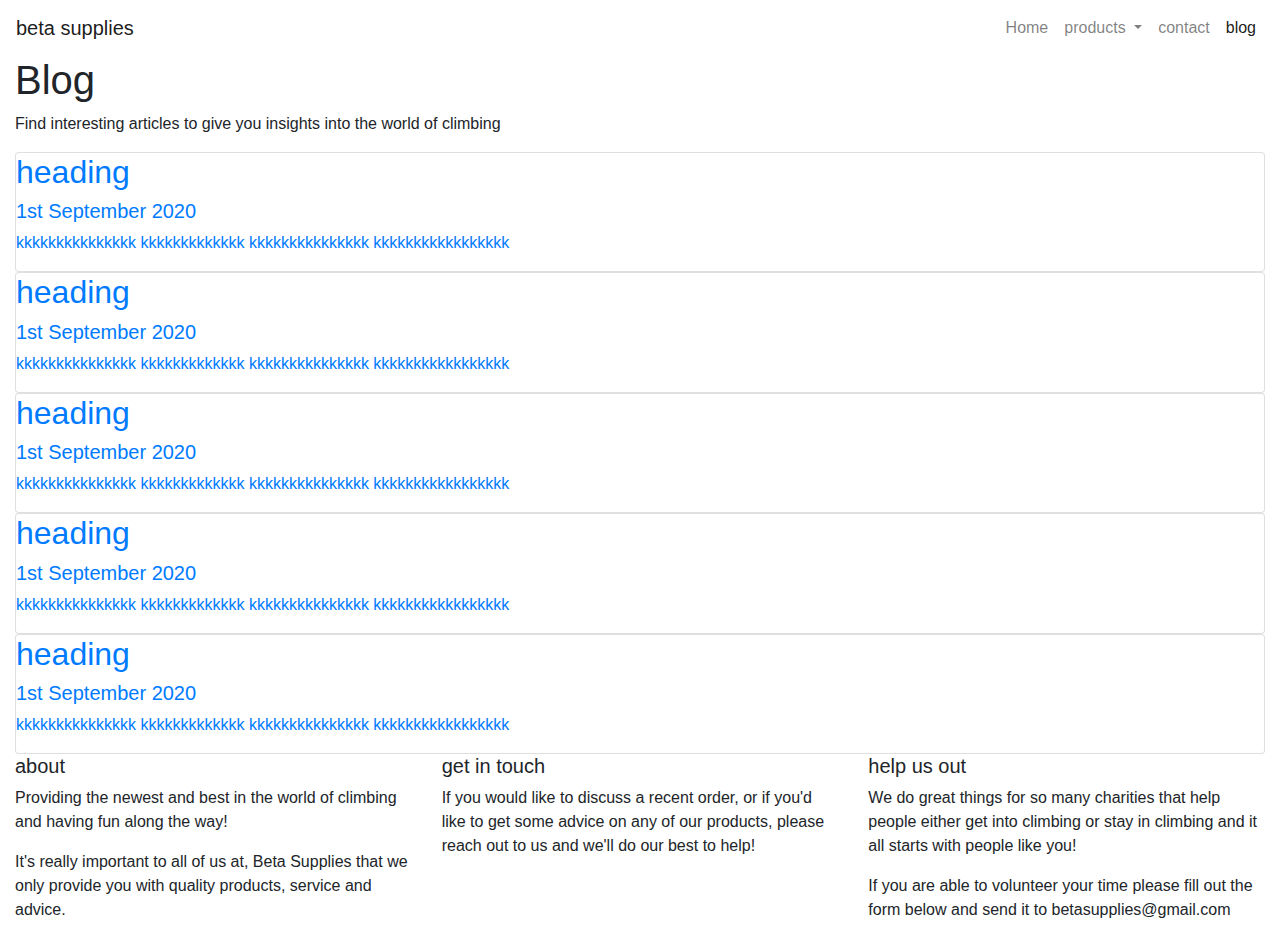
==== blog.html @ 5f46662e "organised layout for the blog page using bootstrap cards#" ====
<!DOCTYPE html>
<html lang="en">

<head>
    <meta charset="UTF-8">
    <link href="assets/css/style.css" type="text/css" rel=stylesheet>
    <link rel="stylesheet" href="https://stackpath.bootstrapcdn.com/bootstrap/4.5.2/css/bootstrap.min.css" integrity="sha384-JcKb8q3iqJ61gNV9KGb8thSsNjpSL0n8PARn9HuZOnIxN0hoP+VmmDGMN5t9UJ0Z" crossorigin="anonymous">
    <link rel="stylesheet" href="https://cdnjs.cloudflare.com/ajax/libs/font-awesome/4.7.0/css/font-awesome.min.css">
    <link href="https://fonts.googleapis.com/css2?family=Bangers&family=Encode+Sans:wght@100;200;300;400;500;600;700&display=swap" rel="stylesheet">
    <title>Beta Supplies | Everything you need for climbing</title>
</head>

<body>
    <header class="bg-color-header">
        <div class="row">
            <div class="col-12">
                <nav class="navbar navbar-light navbar-expand-sm">
                    <a href="index.html" class="navbar-brand logo">beta supplies</a>

                    <button class="navbar-toggler ml-auto" type="button" data-toggle="collapse" data-target="#navbarNavDropdown" aria-controls="navbarNavDropdown" aria-expanded="false" aria-label="Toggle navigation">
                        <span class="navbar-toggler-icon"></span></button>

                    <div class="collapse navbar-collapse" id="navbarNavDropdown">
                        <ul class="navbar-nav ml-auto">
                            <li class="nav-item"><a class="nav-link" href="index.html">Home</a></li>
                            <li class="nav-item dropdown">
                                <a class="nav-link dropdown-toggle" href="#" id="navbarDropdownMenuLink" role="button" data-toggle="dropdown" aria-haspopup="true" aria-expanded="false"> products
                                </a>
                                <div class="dropdown-menu" aria-labelledby="navbarDropdownMenuLink">
                                    <a class="dropdown-item" href="bags.html">chalk bags & buckets</a>
                                    <a class="dropdown-item" href="chalk.html">chalk</a>
                                    <a class="dropdown-item" href="shoe.html">shoes</a>
                                </div>
                            </li>
                            <li class="nav-item"><a class="nav-link" href="contact.html">contact</a></li>
                            <li class="nav-item"><a class="active nav-link" href="blog.html">blog</a></li>

                        </ul>
                    </div>
                </nav>
            </div>
        </div>
    </header>

    <article class="blog container-fluid">
        <div class="blog-heading">
            <h1>Blog</h1>
            <p>Find interesting articles to give you insights into the world of climbing</p>
        </div>
        <div class="blogs">
            <div class="card">
                <a href="#" target="_blank">
                    <h2>heading</h2>
                    <h5>1st September 2020</h5>
                    <p>kkkkkkkkkkkkkkk
                        kkkkkkkkkkkkk
                        kkkkkkkkkkkkkkk
                        kkkkkkkkkkkkkkkkk</p>
                </a>
            </div>
            <div class="card">
                <a href="#" target="_blank">
                    <h2>heading</h2>
                    <h5>1st September 2020</h5>
                    <p>kkkkkkkkkkkkkkk
                        kkkkkkkkkkkkk
                        kkkkkkkkkkkkkkk
                        kkkkkkkkkkkkkkkkk</p>
                </a>
            </div>
            <div class="card">
                <a href="#" target="_blank">
                    <h2>heading</h2>
                    <h5>1st September 2020</h5>
                    <p>kkkkkkkkkkkkkkk
                        kkkkkkkkkkkkk
                        kkkkkkkkkkkkkkk
                        kkkkkkkkkkkkkkkkk</p>
                </a>
            </div>
            <div class="card">
                <a href="#" target="_blank">
                    <h2>heading</h2>
                    <h5>1st September 2020</h5>
                    <p>kkkkkkkkkkkkkkk
                        kkkkkkkkkkkkk
                        kkkkkkkkkkkkkkk
                        kkkkkkkkkkkkkkkkk</p>
                </a>
            </div>
            <div class="card">
                <a href="#" target="_blank">
                    <h2>heading</h2>
                    <h5>1st September 2020</h5>
                    <p>kkkkkkkkkkkkkkk
                        kkkkkkkkkkkkk
                        kkkkkkkkkkkkkkk
                        kkkkkkkkkkkkkkkkk</p>
                </a>
            </div>
        </div>
    </article>

    <footer class="container-fluid bg-color-footer">
        <div class="row">
            <div class="col-sm-4">
                <h5 class="general-sub">about</h5>
                <p class="inline-block">
                    Providing the newest and best in the world of climbing and having fun along the way!
                </p>
                <p class="inline-block">
                    It's really important to all of us at, Beta Supplies that we only provide you with quality products, service and advice.
                </p>
            </div>
            <div class="col-sm-4">
                <h5 class="general-sub">get in touch</h5>
                <p class="inline-block">
                    If you would like to discuss a recent order, or if you'd like to get some advice on any of our products, please reach out to us and we'll do our best to help!
                </p>
                <i class="fab fa-facebook"></i>
                <i class="fab fa-instagram"></i>
                <i class="fab fa-linkedin"></i>

            </div>
            <div class="col-sm-4">
                <h5 class="general-sub">help us out</h5>
                <p class="inline-block">We do great things for so many charities that help people either get into climbing or stay in climbing and it all starts with people like you!</p>
                <p class="inline-block">If you are able to volunteer your time please fill out the form below and send it to betasupplies@gmail.com </p>
                <i class="fas fa-file-alt"></i>
            </div>
        </div>
    </footer>


    <script src="https://code.jquery.com/jquery-3.5.1.slim.min.js" integrity="sha384-DfXdz2htPH0lsSSs5nCTpuj/zy4C+OGpamoFVy38MVBnE+IbbVYUew+OrCXaRkfj" crossorigin="anonymous"></script>
    <script src="https://cdn.jsdelivr.net/npm/popper.js@1.16.1/dist/umd/popper.min.js" integrity="sha384-9/reFTGAW83EW2RDu2S0VKaIzap3H66lZH81PoYlFhbGU+6BZp6G7niu735Sk7lN" crossorigin="anonymous"></script>
    <script src="https://stackpath.bootstrapcdn.com/bootstrap/4.5.2/js/bootstrap.min.js" integrity="sha384-B4gt1jrGC7Jh4AgTPSdUtOBvfO8shuf57BaghqFfPlYxofvL8/KUEfYiJOMMV+rV" crossorigin="anonymous"></script>
</body>

</html>
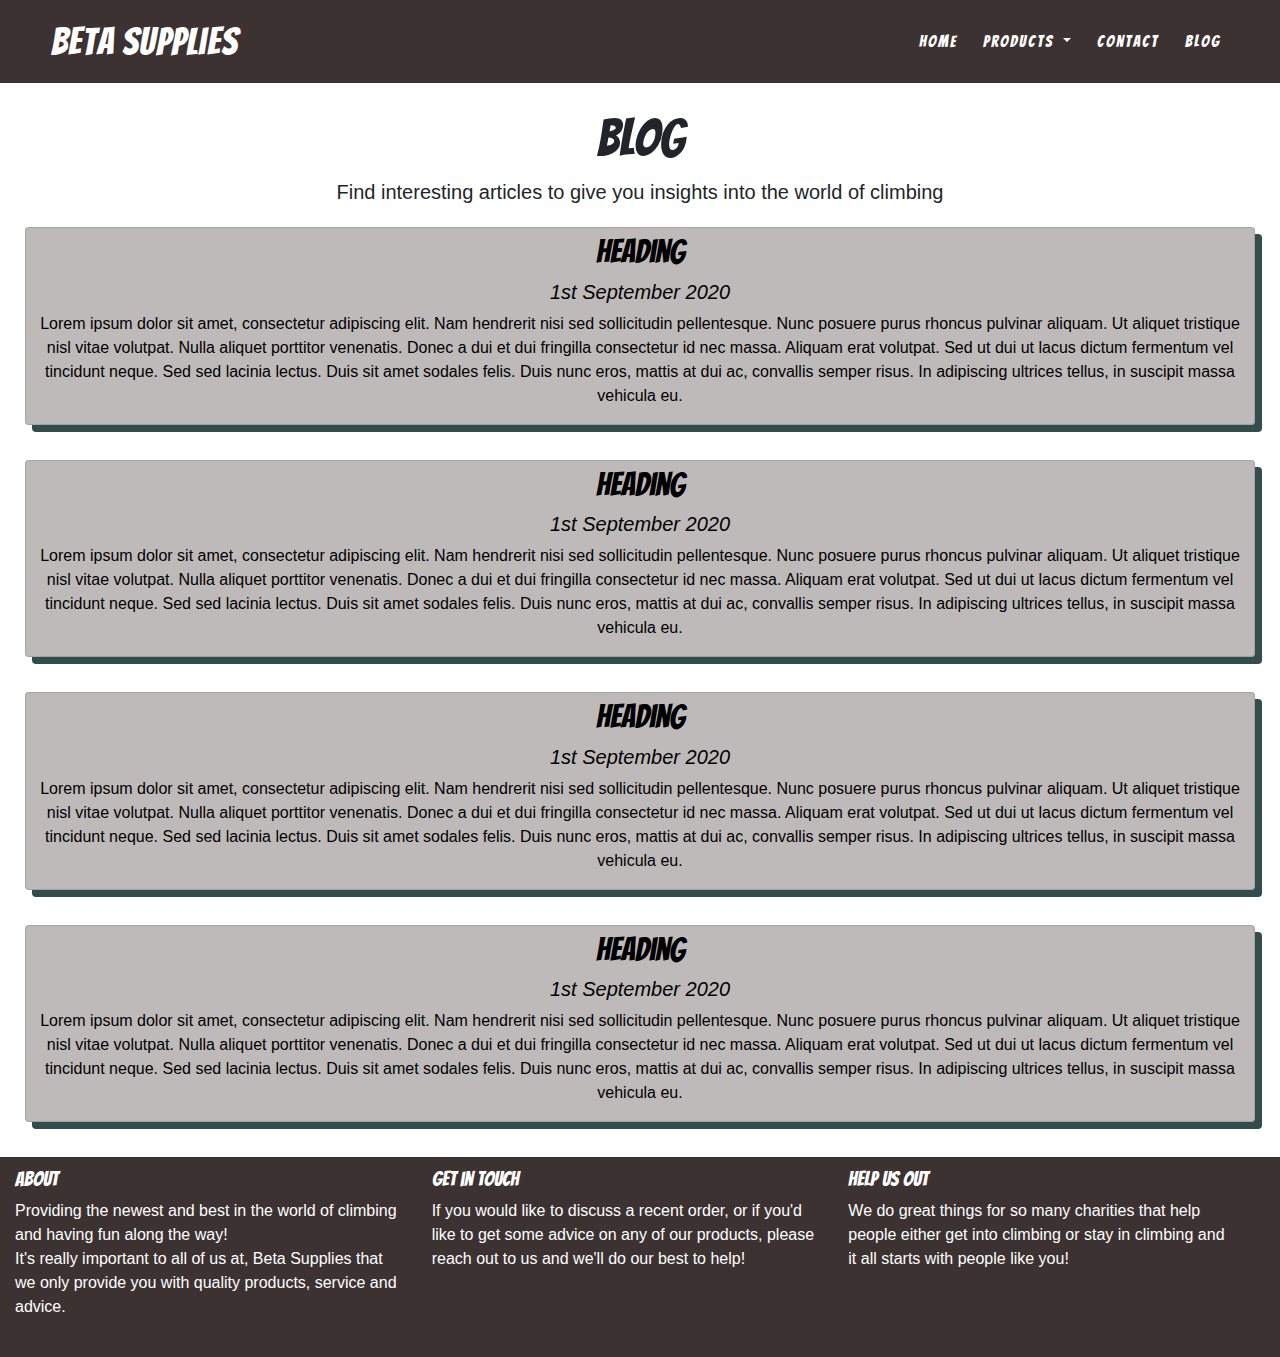
==== commit a1702710: ""changed the name conventions to ensure they all follow the same pattern, so it's easier to follow a" ====
--- a/blog.html
+++ b/blog.html
@@ -3,14 +3,16 @@
 
 <head>
     <meta charset="UTF-8">
+    <meta name="viewport" content="width=device-width, initial-scale=1">
     <link href="assets/css/style.css" type="text/css" rel=stylesheet>
     <link rel="stylesheet" href="https://stackpath.bootstrapcdn.com/bootstrap/4.5.2/css/bootstrap.min.css" integrity="sha384-JcKb8q3iqJ61gNV9KGb8thSsNjpSL0n8PARn9HuZOnIxN0hoP+VmmDGMN5t9UJ0Z" crossorigin="anonymous">
-    <link rel="stylesheet" href="https://cdnjs.cloudflare.com/ajax/libs/font-awesome/4.7.0/css/font-awesome.min.css">
+    <link rel="stylesheet" href="https://use.fontawesome.com/releases/v5.6.1/css/all.css" integrity="sha384-gfdkjb5BdAXd+lj+gudLWI+BXq4IuLW5IT+brZEZsLFm++aCMlF1V92rMkPaX4PP" crossorigin="anonymous">
     <link href="https://fonts.googleapis.com/css2?family=Bangers&family=Encode+Sans:wght@100;200;300;400;500;600;700&display=swap" rel="stylesheet">
     <title>Beta Supplies | Everything you need for climbing</title>
 </head>
 
 <body>
+    <!-- header containing logo and navbar -->
     <header class="bg-color-header">
         <div class="row">
             <div class="col-12">
@@ -41,74 +43,60 @@
             </div>
         </div>
     </header>
-
+<!-- beginning of blogs -->
     <article class="blog container-fluid">
         <div class="blog-heading">
             <h1>Blog</h1>
             <p>Find interesting articles to give you insights into the world of climbing</p>
         </div>
         <div class="blogs">
-            <div class="card">
+            <div class="card blog-card">
                 <a href="#" target="_blank">
-                    <h2>heading</h2>
-                    <h5>1st September 2020</h5>
-                    <p>kkkkkkkkkkkkkkk
-                        kkkkkkkkkkkkk
-                        kkkkkkkkkkkkkkk
-                        kkkkkkkkkkkkkkkkk</p>
+                    <div class="blog-art">
+                        <h2>heading</h2>
+                        <h5>1st September 2020</h5>
+                        <p>Lorem ipsum dolor sit amet, consectetur adipiscing elit. Nam hendrerit nisi sed sollicitudin pellentesque. Nunc posuere purus rhoncus pulvinar aliquam. Ut aliquet tristique nisl vitae volutpat. Nulla aliquet porttitor venenatis. Donec a dui et dui fringilla consectetur id nec massa. Aliquam erat volutpat. Sed ut dui ut lacus dictum fermentum vel tincidunt neque. Sed sed lacinia lectus. Duis sit amet sodales felis. Duis nunc eros, mattis at dui ac, convallis semper risus. In adipiscing ultrices tellus, in suscipit massa vehicula eu.</p>
+                    </div>
                 </a>
             </div>
-            <div class="card">
+            <div class="card blog-card">
                 <a href="#" target="_blank">
-                    <h2>heading</h2>
-                    <h5>1st September 2020</h5>
-                    <p>kkkkkkkkkkkkkkk
-                        kkkkkkkkkkkkk
-                        kkkkkkkkkkkkkkk
-                        kkkkkkkkkkkkkkkkk</p>
+                    <div class="blog-art">
+                        <h2>heading</h2>
+                        <h5>1st September 2020</h5>
+                        <p>Lorem ipsum dolor sit amet, consectetur adipiscing elit. Nam hendrerit nisi sed sollicitudin pellentesque. Nunc posuere purus rhoncus pulvinar aliquam. Ut aliquet tristique nisl vitae volutpat. Nulla aliquet porttitor venenatis. Donec a dui et dui fringilla consectetur id nec massa. Aliquam erat volutpat. Sed ut dui ut lacus dictum fermentum vel tincidunt neque. Sed sed lacinia lectus. Duis sit amet sodales felis. Duis nunc eros, mattis at dui ac, convallis semper risus. In adipiscing ultrices tellus, in suscipit massa vehicula eu.</p>
+                    </div>
                 </a>
             </div>
-            <div class="card">
+            <div class="card blog-card">
                 <a href="#" target="_blank">
-                    <h2>heading</h2>
-                    <h5>1st September 2020</h5>
-                    <p>kkkkkkkkkkkkkkk
-                        kkkkkkkkkkkkk
-                        kkkkkkkkkkkkkkk
-                        kkkkkkkkkkkkkkkkk</p>
+                    <div class="blog-art">
+                        <h2>heading</h2>
+                        <h5>1st September 2020</h5>
+                        <p>Lorem ipsum dolor sit amet, consectetur adipiscing elit. Nam hendrerit nisi sed sollicitudin pellentesque. Nunc posuere purus rhoncus pulvinar aliquam. Ut aliquet tristique nisl vitae volutpat. Nulla aliquet porttitor venenatis. Donec a dui et dui fringilla consectetur id nec massa. Aliquam erat volutpat. Sed ut dui ut lacus dictum fermentum vel tincidunt neque. Sed sed lacinia lectus. Duis sit amet sodales felis. Duis nunc eros, mattis at dui ac, convallis semper risus. In adipiscing ultrices tellus, in suscipit massa vehicula eu.</p>
+                    </div>
                 </a>
             </div>
-            <div class="card">
+            <div class="card blog-card">
                 <a href="#" target="_blank">
-                    <h2>heading</h2>
-                    <h5>1st September 2020</h5>
-                    <p>kkkkkkkkkkkkkkk
-                        kkkkkkkkkkkkk
-                        kkkkkkkkkkkkkkk
-                        kkkkkkkkkkkkkkkkk</p>
+                    <div class="blog-art">
+                        <h2>heading</h2>
+                        <h5>1st September 2020</h5>
+                        <p>Lorem ipsum dolor sit amet, consectetur adipiscing elit. Nam hendrerit nisi sed sollicitudin pellentesque. Nunc posuere purus rhoncus pulvinar aliquam. Ut aliquet tristique nisl vitae volutpat. Nulla aliquet porttitor venenatis. Donec a dui et dui fringilla consectetur id nec massa. Aliquam erat volutpat. Sed ut dui ut lacus dictum fermentum vel tincidunt neque. Sed sed lacinia lectus. Duis sit amet sodales felis. Duis nunc eros, mattis at dui ac, convallis semper risus. In adipiscing ultrices tellus, in suscipit massa vehicula eu.</p>
+                    </div>
                 </a>
             </div>
-            <div class="card">
-                <a href="#" target="_blank">
-                    <h2>heading</h2>
-                    <h5>1st September 2020</h5>
-                    <p>kkkkkkkkkkkkkkk
-                        kkkkkkkkkkkkk
-                        kkkkkkkkkkkkkkk
-                        kkkkkkkkkkkkkkkkk</p>
-                </a>
-            </div>
+
         </div>
     </article>
-
+<!-- footer -->
     <footer class="container-fluid bg-color-footer">
         <div class="row">
             <div class="col-sm-4">
                 <h5 class="general-sub">about</h5>
                 <p class="inline-block">
                     Providing the newest and best in the world of climbing and having fun along the way!
-                </p>
-                <p class="inline-block">
+                    <br>
                     It's really important to all of us at, Beta Supplies that we only provide you with quality products, service and advice.
                 </p>
             </div>
@@ -117,24 +105,27 @@
                 <p class="inline-block">
                     If you would like to discuss a recent order, or if you'd like to get some advice on any of our products, please reach out to us and we'll do our best to help!
                 </p>
-                <i class="fab fa-facebook"></i>
-                <i class="fab fa-instagram"></i>
-                <i class="fab fa-linkedin"></i>
+                <div class="container soc-link">
+                    <a href="" target="_blank"><i class="fab fa-facebook" aria-hidden="true"></i></a>
+                    <a href="" target="_blank"><i class="fab fa-instagram" aria-hidden="true"></i></a>
+                    <a href="" target="_blank"><i class="fab fa-linkedin" aria-hidden="true"></i></a>
+                </div>
 
             </div>
             <div class="col-sm-4">
                 <h5 class="general-sub">help us out</h5>
                 <p class="inline-block">We do great things for so many charities that help people either get into climbing or stay in climbing and it all starts with people like you!</p>
-                <p class="inline-block">If you are able to volunteer your time please fill out the form below and send it to betasupplies@gmail.com </p>
-                <i class="fas fa-file-alt"></i>
+
+                <div class="container form-i">
+                    <a href="" target="_blank"><i class="fas fa-file-alt" aria-hidden="true"></i></a>
+                </div>
             </div>
         </div>
     </footer>
-
 
     <script src="https://code.jquery.com/jquery-3.5.1.slim.min.js" integrity="sha384-DfXdz2htPH0lsSSs5nCTpuj/zy4C+OGpamoFVy38MVBnE+IbbVYUew+OrCXaRkfj" crossorigin="anonymous"></script>
     <script src="https://cdn.jsdelivr.net/npm/popper.js@1.16.1/dist/umd/popper.min.js" integrity="sha384-9/reFTGAW83EW2RDu2S0VKaIzap3H66lZH81PoYlFhbGU+6BZp6G7niu735Sk7lN" crossorigin="anonymous"></script>
     <script src="https://stackpath.bootstrapcdn.com/bootstrap/4.5.2/js/bootstrap.min.js" integrity="sha384-B4gt1jrGC7Jh4AgTPSdUtOBvfO8shuf57BaghqFfPlYxofvL8/KUEfYiJOMMV+rV" crossorigin="anonymous"></script>
 </body>
 
-</html>+</html>
--- a/assets/css/style.css
+++ b/assets/css/style.css
@@ -0,0 +1,382 @@
+/*------------------ fonts */
+@import url('https://fonts.googleapis.com/css2?family=Bangers&family=Encode+Sans:wght@100;200;300;400;500;600;700;800&display=swap');
+
+:root {
+    --header-font: Bangers, Sans-Serif;
+    --sub-font: Encode, Sans-Serif;
+}
+
+/*-------------------bg colors */
+
+
+.bg-color-header,
+.bg-color-footer {
+    background-color: #3d3232;
+}
+
+body {
+    background-image: url("../images/cool-background.png");
+    background-repeat: no-repeat;
+    background-size: cover;
+    -moz-background-size: cover;
+    -webkit-background-size: cover;
+    -o-background-size: cover;
+    background-attachment: fixed;
+    height: 100vh;
+    margin: 0;
+    display: flex;
+    flex-direction: column;
+}
+
+.row {
+    width: 100%;
+}
+
+/*-------------------colors */
+
+#942911
+#DB4F09
+#d0451b
+#ffffff
+#000000
+#b30000
+#ff3333
+#334d4d
+#00093E
+#CF1010
+#3d3232
+
+/*-------------------header*/
+
+header {
+    margin: 0px;
+    padding-bottom: 10px;
+}
+
+.dropdown-menu a {
+    color: #000000 !important;
+}
+
+.logo {
+    font-family: var(--header-font);
+    font-size: 38px !important;
+    text-decoration: none;
+    margin-left: 35px;
+    color: #ffffff !important;
+    letter-spacing: 1px;
+}
+
+.logo:hover {
+    text-decoration: none;
+    color: #ffffff;
+}
+
+li a {
+    font-family: var(--header-font);
+    letter-spacing: 2px;
+    margin: 0px 5px 0px 5px;
+    color: #ffffff !important;
+}
+
+.blurb h4 {
+    font-family: var(--sub-font);
+    font-size: 18px;
+    text-align: center;
+    margin-top: 15px;
+    color: #ffffff;
+}
+
+/*----------------------jumbotron*/
+
+.jumbotron {
+    height: 400px;
+    min-width: 400px;
+}
+
+.sale {
+    background-image: url("../images/wall.jpg");
+    background-repeat: no-repeat;
+    background-position: left center;
+    background-color: beige;
+    background-size: cover;
+    -moz-background-size: cover;
+    -webkit-background-size: cover;
+    -o-background-size: cover;
+    overflow: hidden;
+}
+
+.sale h1 {
+    font-family: var(--header-font);
+    font-size: 280%;
+    letter-spacing: 2px;
+    line-height: 75px;
+    color: #DB4F09;
+    text-shadow: 1px 1px #000;
+}
+
+.sale h5 {
+    font-family: var(--sub-font);
+    font-weight: 700;
+    letter-spacing: 1px;
+    line-height: 45px;
+    color: #DB4F09;
+    text-shadow: 1px 1px #000;
+    text-transform: uppercase;
+}
+
+.sale-btn {
+    font-family: var(--header-font);
+    letter-spacing: 2px;
+    margin-top: 25px;
+}
+
+.sale-btn a {
+    text-decoration: none;
+    color: #fff;
+}
+
+.button {
+    box-shadow: inset 0px 1px 0px 0px #4d0000;
+    background: linear-gradient(to bottom, #ff3333 5%, #b30000 100%);
+    background-color: #d0451b;
+    border-radius: 3px;
+    border: 1px solid #942911;
+    display: inline-block;
+    color: #ffffff;
+    font-family: var(--header-font);
+    font-size: 13px;
+    padding: 6px 24px;
+    text-decoration: none;
+    letter-spacing: 2px;
+}
+
+.button:hover {
+    text-decoration: none;
+    color: #fff;
+    background: linear-gradient(to bottom, #b30000 5%, #ff3333 100%);
+}
+
+/*----------------------feat & Blog*/
+
+.feature-border {
+    border: 1px solid #000;
+    border-radius: 10px;
+    padding: 15px;
+    width: 100%;
+    margin-bottom: 20px;
+    box-shadow: 7px 7px #334d4d;
+}
+
+.feat-blog {
+    min-height: 200px;
+    width: 100%;
+}
+
+.feat-img {
+    width: 100%;
+    text-align: center;
+}
+
+.feat-img img {
+    width: 210px;
+    height: 150px;
+}
+
+.feature-blog h2 {
+    font-family: var(--header-font);
+    text-align: center;
+}
+
+.feature-blog p {
+    font-family: var(--sub-font);
+    text-align: center;
+    font-size: 16px;
+}
+
+a img {
+    border: 0;
+    width: 100px;
+    height: 100px;
+}
+
+.feat-text {
+    text-decoration: none;
+    text-align: center;
+    color: #00093E;
+    text-transform: uppercase;
+}
+
+.feat-blog-a a:hover {
+    text-decoration: none;
+    color: #CF1010;
+}
+
+.feat-text p {
+    text-transform: none;
+    text-align: left;
+}
+
+
+/*------------------------footer*/
+
+footer {
+    min-height: 200px;
+    box-shadow: 0 100vh 0 100vh #3d3232;
+    margin-top: auto
+}
+
+.general-sub {
+    font-family: var(--header-font);
+    color: #fff;
+    margin-top: 10px;
+}
+
+.inline-block {
+    font-family: var(--sub-font);
+    color: #fff;
+    display: inline-block;
+
+}
+
+.fab,
+.fas {
+    color: skyblue;
+    font-size: 30px;
+    margin: 3px 15px 3px 15px;
+
+}
+
+.soc-link {
+    text-align: center;
+}
+
+.form-i {
+    text-align: center;
+}
+
+
+/*--------------------------contact page*/
+
+.contact {
+    margin-top: 25px;
+    margin-bottom: 20px;
+}
+
+.contact-heading h2 {
+    font-family: var(--header-font);
+    text-align: center;
+}
+
+.contact-heading p {
+    font-family: var(--sub-font);
+    font-size: 18px;
+    text-align: center;
+}
+
+.contact-details {
+    font-family: var(--sub-font);
+    font-size: 18px;
+    font-weight: 500;
+    font-style: italic;
+    text-align: center;
+    text-transform: uppercase;
+}
+
+#contact-email {
+    text-transform: lowercase;
+}
+
+.contact-wrap a i {
+    font-size: 85px;
+    color: #334d4d;
+    margin-top: 25px;
+}
+
+.contact-wrap {
+    display: flex;
+    flex-wrap: wrap;
+    justify-content: center;
+}
+
+
+/*---------------------product pages*/
+
+.bag-heading h1,
+.chalk-heading h1,
+.shoe-heading h1,
+.blog-heading h1 {
+    margin-top: 25px;
+    font-size: 3.2em;
+    font-family: var(--header-font);
+    text-align: center;
+}
+
+.bag-heading p,
+.chalk-heading p,
+.shoe-heading p,
+.blog-heading p {
+    font-family: var(--sub-font);
+    font-weight: 500;
+    text-align: center;
+    font-size: 20px;
+    margin-bottom: 20px;
+}
+
+.product-wrap {
+    display: flex;
+    flex-direction: row;
+    flex-wrap: wrap;
+    justify-content: center;
+}
+
+.card {
+    margin: 10px;
+    margin-bottom: 35px;
+    background-color: rgba(127, 117, 117, 0.5) !important;
+}
+
+.card img {
+    height: 200px;
+    width: 240px;
+}
+
+.card a {
+    text-decoration: none;
+    text-align: center;
+    color: #000;
+    margin-top: 5px;
+    font-family: var(--sub-font);
+}
+
+.product a:hover {
+    text-decoration: none;
+    color: #CF1010;
+
+}
+
+/*-------------------------------------blog*/
+.blog-card {
+    border: 1px solid #eee;
+    border-radius: 10px;
+    box-shadow: 7px 7px #334d4d;
+}
+
+
+.blog-card a:hover {
+    text-decoration: none;
+    color: #CF1010;
+}
+
+.blog-art h2 {
+    font-family: var(--header-font);
+}
+
+.blog-art h5 {
+    font-family: var(--sub-font);
+    font-weight: 500;
+    font-style: italic;
+}
+
+.blog-art p {
+    font-family: var(--sub-font);
+}
